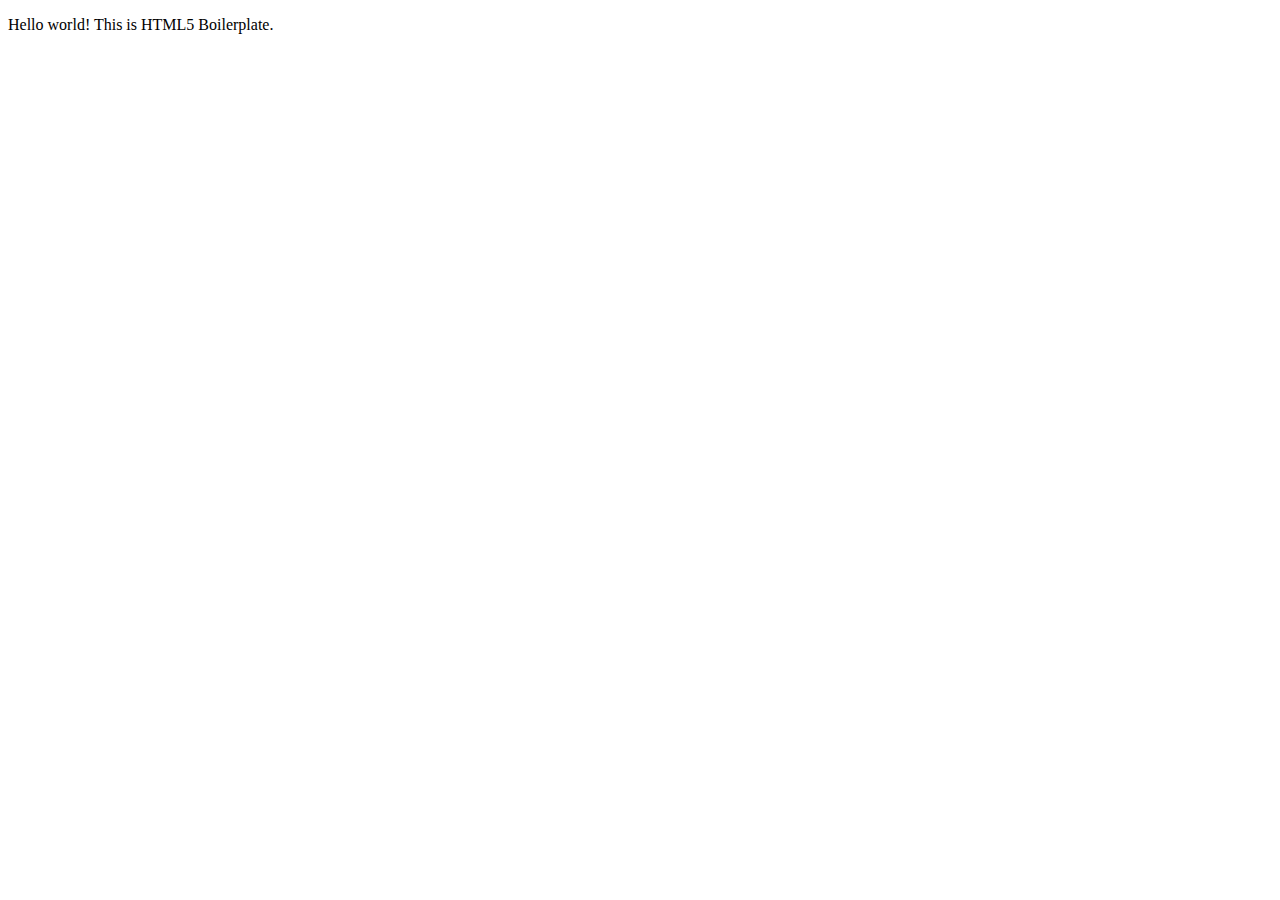
==== about/index.html @ 44a6e2f8 "added pages" ====
<!doctype html>
<html class="no-js" lang="">

<head>
  <meta charset="utf-8">
  <title></title>
  <meta name="description" content="">
  <meta name="viewport" content="width=device-width, initial-scale=1">

  <link rel="manifest" href="site.webmanifest">
  <link rel="apple-touch-icon" href="icon.png">
  <!-- Place favicon.ico in the root directory -->

  <link rel="stylesheet" href="css/normalize.css">
  <link rel="stylesheet" href="css/main.css">

  <meta name="theme-color" content="#fafafa">
</head>

<body>
  <!--[if IE]>
    <p class="browserupgrade">You are using an <strong>outdated</strong> browser. Please <a href="https://browsehappy.com/">upgrade your browser</a> to improve your experience and security.</p>
  <![endif]-->

  <!-- Add your site or application content here -->
  <p>Hello world! This is HTML5 Boilerplate.</p>
  <script src="js/vendor/modernizr-3.7.1.min.js"></script>
  <script src="https://code.jquery.com/jquery-3.4.1.min.js" integrity="sha256-CSXorXvZcTkaix6Yvo6HppcZGetbYMGWSFlBw8HfCJo=" crossorigin="anonymous"></script>
  <script>window.jQuery || document.write('<script src="js/vendor/jquery-3.4.1.min.js"><\/script>')</script>
  <script src="js/plugins.js"></script>
  <script src="js/main.js"></script>

  <!-- Google Analytics: change UA-XXXXX-Y to be your site's ID. -->
  <script>
    window.ga = function () { ga.q.push(arguments) }; ga.q = []; ga.l = +new Date;
    ga('create', 'UA-XXXXX-Y', 'auto'); ga('set','transport','beacon'); ga('send', 'pageview')
  </script>
  <script src="https://www.google-analytics.com/analytics.js" async></script>
</body>

</html>
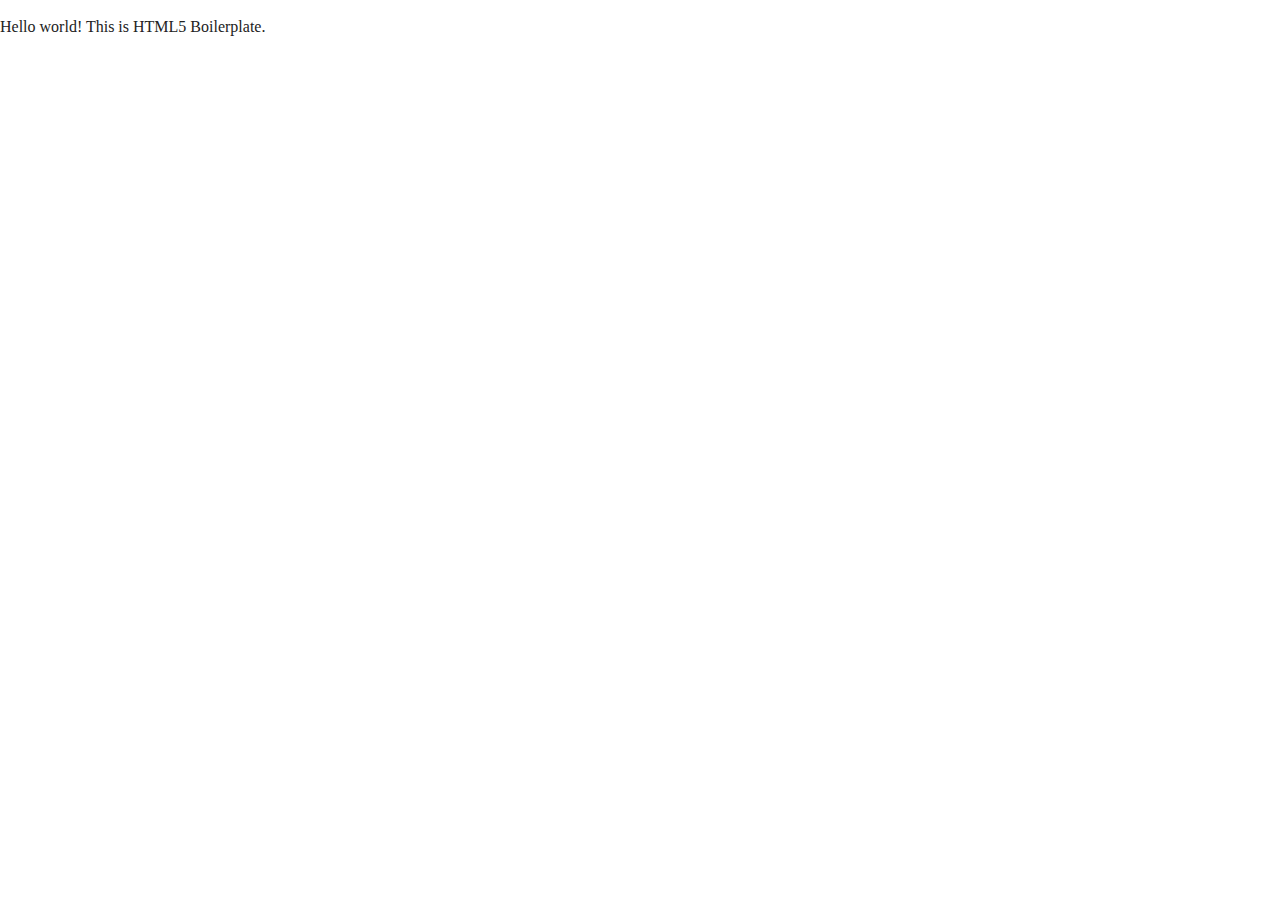
==== commit 66554fe9: "updated links" ====
--- a/about/index.html
+++ b/about/index.html
@@ -7,12 +7,12 @@
   <meta name="description" content="">
   <meta name="viewport" content="width=device-width, initial-scale=1">
 
-  <link rel="manifest" href="site.webmanifest">
-  <link rel="apple-touch-icon" href="icon.png">
+  <link rel="manifest" href="../site.webmanifest">
+  <link rel="apple-touch-icon" href="../icon.png">
   <!-- Place favicon.ico in the root directory -->
 
-  <link rel="stylesheet" href="css/normalize.css">
-  <link rel="stylesheet" href="css/main.css">
+  <link rel="stylesheet" href="../css/normalize.css">
+  <link rel="stylesheet" href="../css/main.css">
 
   <meta name="theme-color" content="#fafafa">
 </head>
@@ -24,11 +24,11 @@
 
   <!-- Add your site or application content here -->
   <p>Hello world! This is HTML5 Boilerplate.</p>
-  <script src="js/vendor/modernizr-3.7.1.min.js"></script>
+  <script src="../js/vendor/modernizr-3.7.1.min.js"></script>
   <script src="https://code.jquery.com/jquery-3.4.1.min.js" integrity="sha256-CSXorXvZcTkaix6Yvo6HppcZGetbYMGWSFlBw8HfCJo=" crossorigin="anonymous"></script>
-  <script>window.jQuery || document.write('<script src="js/vendor/jquery-3.4.1.min.js"><\/script>')</script>
-  <script src="js/plugins.js"></script>
-  <script src="js/main.js"></script>
+  <script>window.jQuery || document.write('<script src="../js/vendor/jquery-3.4.1.min.js"><\/script>')</script>
+  <script src="../js/plugins.js"></script>
+  <script src="../js/main.js"></script>
 
   <!-- Google Analytics: change UA-XXXXX-Y to be your site's ID. -->
   <script>
--- a/css/main.css
+++ b/css/main.css
@@ -0,0 +1,266 @@
+/*! HTML5 Boilerplate v7.2.0 | MIT License | https://html5boilerplate.com/ */
+
+/* main.css 2.0.0 | MIT License | https://github.com/h5bp/main.css#readme */
+/*
+ * What follows is the result of much research on cross-browser styling.
+ * Credit left inline and big thanks to Nicolas Gallagher, Jonathan Neal,
+ * Kroc Camen, and the H5BP dev community and team.
+ */
+
+/* ==========================================================================
+   Base styles: opinionated defaults
+   ========================================================================== */
+
+html {
+  color: #222;
+  font-size: 1em;
+  line-height: 1.4;
+}
+
+/*
+ * Remove text-shadow in selection highlight:
+ * https://twitter.com/miketaylr/status/12228805301
+ *
+ * Vendor-prefixed and regular ::selection selectors cannot be combined:
+ * https://stackoverflow.com/a/16982510/7133471
+ *
+ * Customize the background color to match your design.
+ */
+
+::-moz-selection {
+  background: #b3d4fc;
+  text-shadow: none;
+}
+
+::selection {
+  background: #b3d4fc;
+  text-shadow: none;
+}
+
+/*
+ * A better looking default horizontal rule
+ */
+
+hr {
+  display: block;
+  height: 1px;
+  border: 0;
+  border-top: 1px solid #ccc;
+  margin: 1em 0;
+  padding: 0;
+}
+
+/*
+ * Remove the gap between audio, canvas, iframes,
+ * images, videos and the bottom of their containers:
+ * https://github.com/h5bp/html5-boilerplate/issues/440
+ */
+
+audio,
+canvas,
+iframe,
+img,
+svg,
+video {
+  vertical-align: middle;
+}
+
+/*
+ * Remove default fieldset styles.
+ */
+
+fieldset {
+  border: 0;
+  margin: 0;
+  padding: 0;
+}
+
+/*
+ * Allow only vertical resizing of textareas.
+ */
+
+textarea {
+  resize: vertical;
+}
+
+/* ==========================================================================
+   Browser Upgrade Prompt
+   ========================================================================== */
+
+.browserupgrade {
+  margin: 0.2em 0;
+  background: #ccc;
+  color: #000;
+  padding: 0.2em 0;
+}
+
+/* ==========================================================================
+   Author's custom styles
+   ========================================================================== */
+
+/* ==========================================================================
+   Helper classes
+   ========================================================================== */
+
+/*
+ * Hide visually and from screen readers
+ */
+
+.hidden {
+  display: none !important;
+}
+
+/*
+* Hide only visually, but have it available for screen readers:
+* https://snook.ca/archives/html_and_css/hiding-content-for-accessibility
+*
+* 1. For long content, line feeds are not interpreted as spaces and small width
+*    causes content to wrap 1 word per line:
+*    https://medium.com/@jessebeach/beware-smushed-off-screen-accessible-text-5952a4c2cbfe
+*/
+
+.sr-only {
+  border: 0;
+  clip: rect(0, 0, 0, 0);
+  height: 1px;
+  margin: -1px;
+  overflow: hidden;
+  padding: 0;
+  position: absolute;
+  white-space: nowrap;
+  width: 1px;
+  /* 1 */
+}
+
+/*
+* Extends the .sr-only class to allow the element
+* to be focusable when navigated to via the keyboard:
+* https://www.drupal.org/node/897638
+*/
+
+.sr-only.focusable:active,
+.sr-only.focusable:focus {
+  clip: auto;
+  height: auto;
+  margin: 0;
+  overflow: visible;
+  position: static;
+  white-space: inherit;
+  width: auto;
+}
+
+/*
+* Hide visually and from screen readers, but maintain layout
+*/
+
+.invisible {
+  visibility: hidden;
+}
+
+/*
+* Clearfix: contain floats
+*
+* For modern browsers
+* 1. The space content is one way to avoid an Opera bug when the
+*    `contenteditable` attribute is included anywhere else in the document.
+*    Otherwise it causes space to appear at the top and bottom of elements
+*    that receive the `clearfix` class.
+* 2. The use of `table` rather than `block` is only necessary if using
+*    `:before` to contain the top-margins of child elements.
+*/
+
+.clearfix:before,
+.clearfix:after {
+  content: " ";
+  /* 1 */
+  display: table;
+  /* 2 */
+}
+
+.clearfix:after {
+  clear: both;
+}
+
+/* ==========================================================================
+   EXAMPLE Media Queries for Responsive Design.
+   These examples override the primary ('mobile first') styles.
+   Modify as content requires.
+   ========================================================================== */
+
+@media only screen and (min-width: 35em) {
+  /* Style adjustments for viewports that meet the condition */
+}
+
+@media print,
+  (-webkit-min-device-pixel-ratio: 1.25),
+  (min-resolution: 1.25dppx),
+  (min-resolution: 120dpi) {
+  /* Style adjustments for high resolution devices */
+}
+
+/* ==========================================================================
+   Print styles.
+   Inlined to avoid the additional HTTP request:
+   https://www.phpied.com/delay-loading-your-print-css/
+   ========================================================================== */
+
+@media print {
+  *,
+  *:before,
+  *:after {
+    background: transparent !important;
+    color: #000 !important;
+    /* Black prints faster */
+    -webkit-box-shadow: none !important;
+    box-shadow: none !important;
+    text-shadow: none !important;
+  }
+  a,
+  a:visited {
+    text-decoration: underline;
+  }
+  a[href]:after {
+    content: " (" attr(href) ")";
+  }
+  abbr[title]:after {
+    content: " (" attr(title) ")";
+  }
+  /*
+     * Don't show links that are fragment identifiers,
+     * or use the `javascript:` pseudo protocol
+     */
+  a[href^="#"]:after,
+  a[href^="javascript:"]:after {
+    content: "";
+  }
+  pre {
+    white-space: pre-wrap !important;
+  }
+  pre,
+  blockquote {
+    border: 1px solid #999;
+    page-break-inside: avoid;
+  }
+  /*
+     * Printing Tables:
+     * https://web.archive.org/web/20180815150934/http://css-discuss.incutio.com/wiki/Printing_Tables
+     */
+  thead {
+    display: table-header-group;
+  }
+  tr,
+  img {
+    page-break-inside: avoid;
+  }
+  p,
+  h2,
+  h3 {
+    orphans: 3;
+    widows: 3;
+  }
+  h2,
+  h3 {
+    page-break-after: avoid;
+  }
+}
+
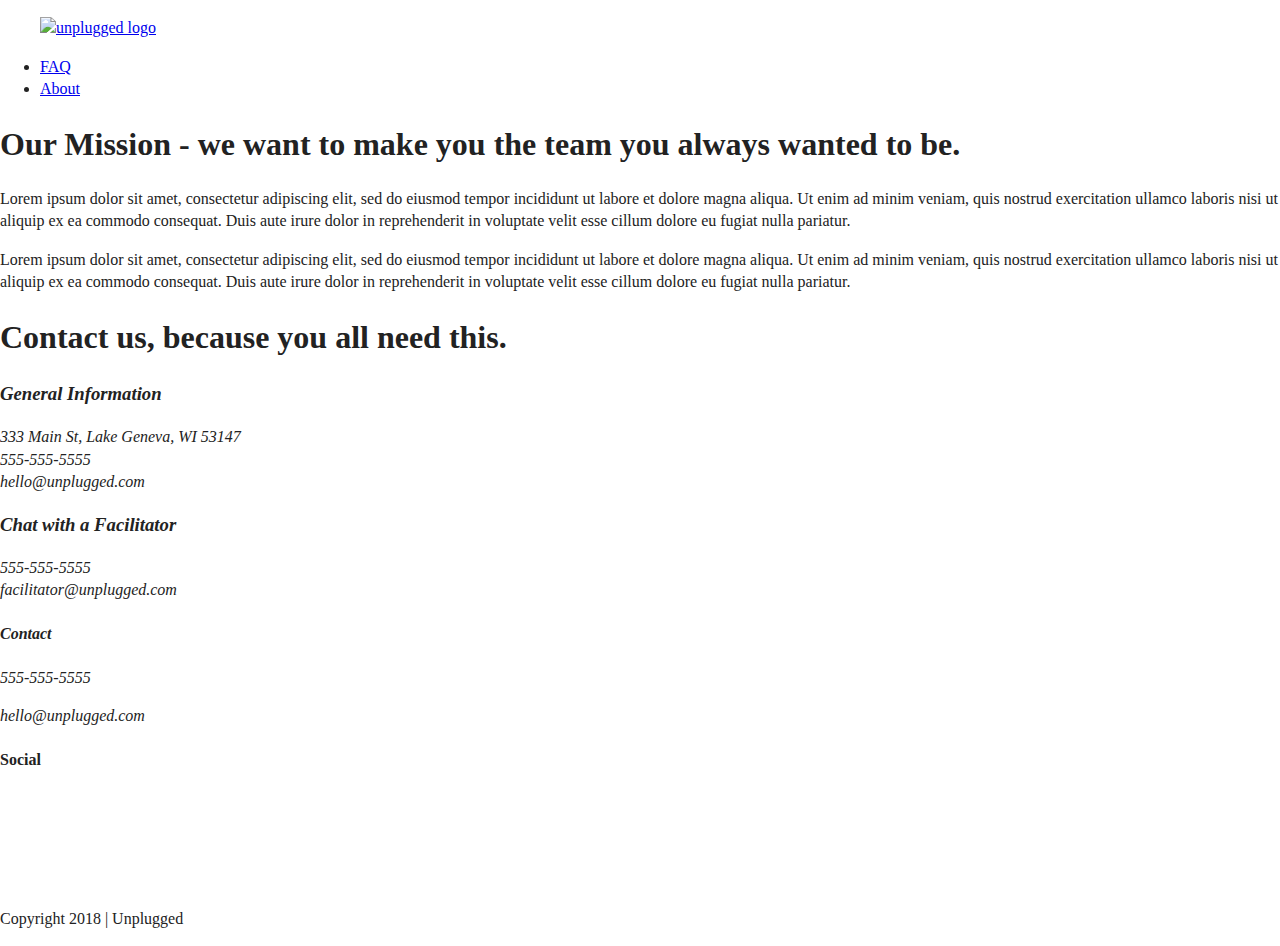
==== commit dcb95aa8: "added about html" ====
--- a/about/index.html
+++ b/about/index.html
@@ -22,8 +22,77 @@
     <p class="browserupgrade">You are using an <strong>outdated</strong> browser. Please <a href="https://browsehappy.com/">upgrade your browser</a> to improve your experience and security.</p>
   <![endif]-->
 
-  <!-- Add your site or application content here -->
-  <p>Hello world! This is HTML5 Boilerplate.</p>
+  <header>
+    <div class="content-wrapper">
+      <figure> <a href="#"><img src="" alt="unplugged logo"> </a></figure>
+      <div class="header-divider"></div>
+      <nav>
+        <ul> 
+          <li> <a href="../faq/index.html" target="_blank"> FAQ</a> </li>
+          <li> <a href="about/index.html" target="_blank"> About</a> </li>
+        </ul>
+      </nav>
+    </div>
+  </header>
+
+  <main> 
+    <section class="mission">
+      <div class="content-wrapper">
+        <h1> Our Mission - we want to make you the team you always wanted to be.</h1>
+        <div class="mission-content">
+          <p> Lorem ipsum dolor sit amet, consectetur adipiscing elit, sed do eiusmod tempor incididunt ut labore et dolore magna aliqua. Ut enim ad minim veniam, quis nostrud exercitation ullamco laboris nisi ut aliquip ex ea commodo consequat. Duis aute irure dolor in reprehenderit in voluptate velit esse cillum dolore eu fugiat nulla pariatur. </p>
+          <p> Lorem ipsum dolor sit amet, consectetur adipiscing elit, sed do eiusmod tempor incididunt ut labore et dolore magna aliqua. Ut enim ad minim veniam, quis nostrud exercitation ullamco laboris nisi ut aliquip ex ea commodo consequat. Duis aute irure dolor in reprehenderit in voluptate velit esse cillum dolore eu fugiat nulla pariatur. </p>
+        </div>
+      </div>
+    </section> 
+
+    <section class="map">
+      <figure> </figure>
+    </section>
+
+    <section class="contact-section">
+      <div class="content-wrapper"> 
+        <h1> Contact us, because you all need this.</h1>
+        <address class="contact-content">
+          <h3>General Information</h3>
+          <p> 333 Main St, Lake Geneva, WI 53147<br>
+              555-555-5555<br>
+              hello@unplugged.com
+          </p>
+          <h3>Chat with a Facilitator</h3>
+          <p>555-555-5555 <br>
+             facilitator@unplugged.com</p>
+        </address>
+      </div> 
+    </section>
+  </main>
+
+
+
+
+  <footer>
+    <div class="content-wrapper">
+      <div class="footer-content">
+         <address class="contact">
+           <h4> Contact</h4>
+           <p>555-555-5555</p>
+           <p>hello@unplugged.com</p>
+         </address>
+         <div class="social">
+           <h4> Social </h4>
+           <div class="social-icons">
+             <p><a href="#"><img src=""></a></p>
+             <p><a href="#"><img src=""></a></p>
+             <p><a href="#"><img src=""></a></p>
+           </div>
+         </div> 
+       </div>
+     </div>
+     <div class="copyright">
+       <p> Copyright 2018 | Unplugged</p>
+     </div>
+  </footer>
+
   <script src="../js/vendor/modernizr-3.7.1.min.js"></script>
   <script src="https://code.jquery.com/jquery-3.4.1.min.js" integrity="sha256-CSXorXvZcTkaix6Yvo6HppcZGetbYMGWSFlBw8HfCJo=" crossorigin="anonymous"></script>
   <script>window.jQuery || document.write('<script src="../js/vendor/jquery-3.4.1.min.js"><\/script>')</script>
